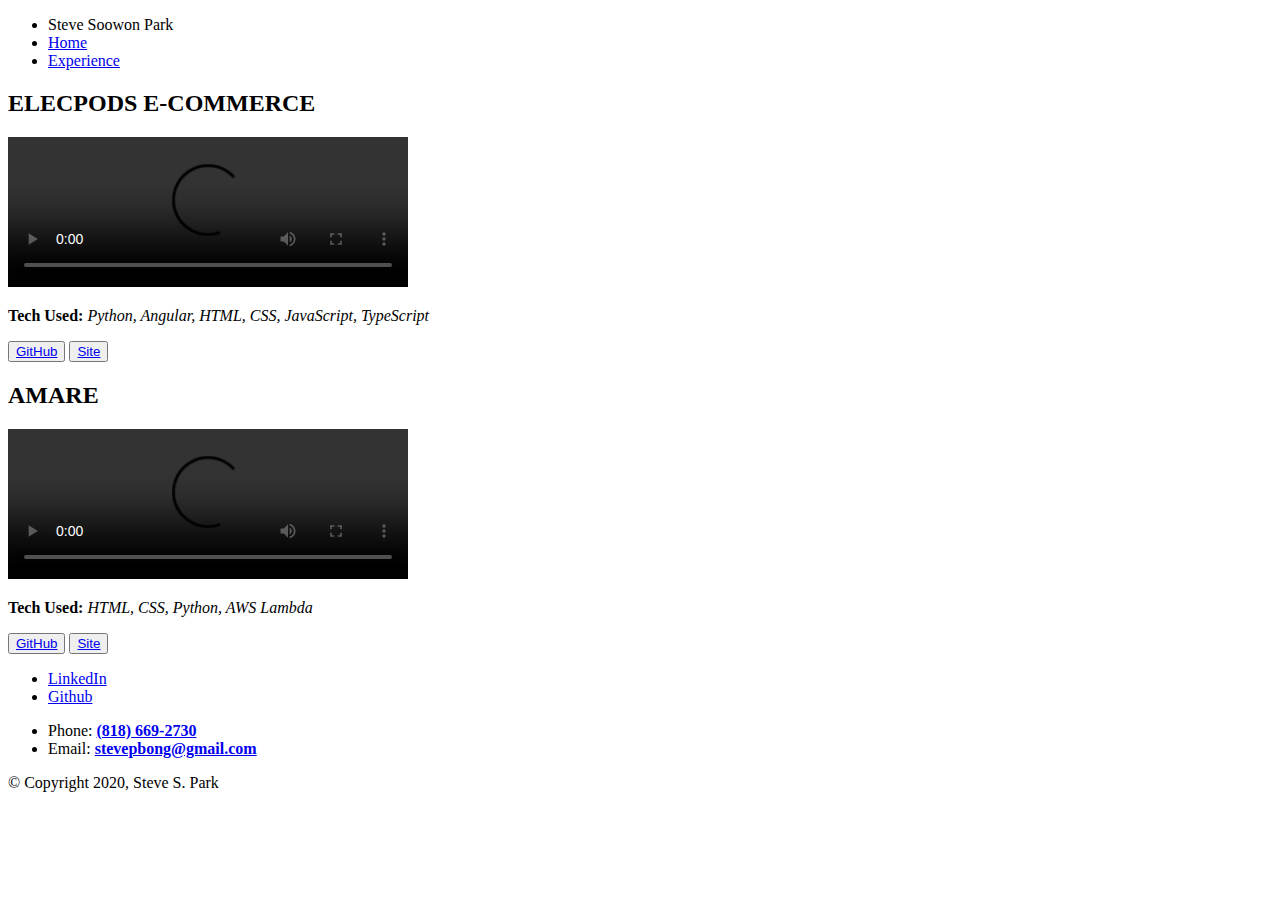
==== experience.html @ 027b74fe "finished" ====
<!DOCTYPE html>
<html lang="en">
<head>
    <meta charset="UTF-8">
    <meta name="viewport" content="width=device-width, initial-scale=1.0">
    <title>Experience</title>
    <link rel="stylesheet" href="styles.css">
</head>
<body>
    <div class="main-nav">
        <ul class="nav">
          <li class="name">Steve Soowon Park</li>
          <li><a href="index.html">Home</a></li>
          <li><a href="experience.html">Experience</a></li>
        </ul>
    </div>
    <main class="flex">
        <div class="card">
            <h2>ELECPODS E-COMMERCE</h2>
            <video width="400" controls >
                <source src="video/elecpods.mp4" type="video/mp4">
            </video>
            <p><strong>Tech Used: </strong><em>Python, Angular, HTML, CSS, JavaScript, TypeScript</em></p>
            <footer>
                <button><a href="#">GitHub</a></button>
                <button><a href="#">Site</a></button>
            </footer>
        </div>
        <div class="card">
            <h2>AMARE</h2>
            <video width="400px" controls>
                <source src="video/amarevideo1.mp4" type="video/mp4">
            </video>
            <p><strong>Tech Used: </strong><em>HTML, CSS, Python, AWS Lambda</em></p>
            <footer>
                <button><a href="#">GitHub</a></button>
                <button><a href="#">Site</a></button>
            </footer>
        </div>
    </main>
    <footer>
    <ul>
        <li><a href="https://www.linkedin.com/in/stevespark" class="social linkedin" target="_blank">LinkedIn</a></li>
        <li><a href="https://github.com/Stevesbong" class="social github" target="_blank">Github</a></li>
    </ul>
    <ul class="info">
        <li>Phone: <a href="tel:1-818-669-2730"><strong>(818) 669-2730</strong></a></li>
        <li>Email: <a href="mailto:stevepbong@gmail.com"><strong>stevepbong@gmail.com</strong></a></li>
    </ul>
    <p class="copyright">&copy; Copyright 2020, Steve S. Park</p>
    </footer>
</body>
</html>
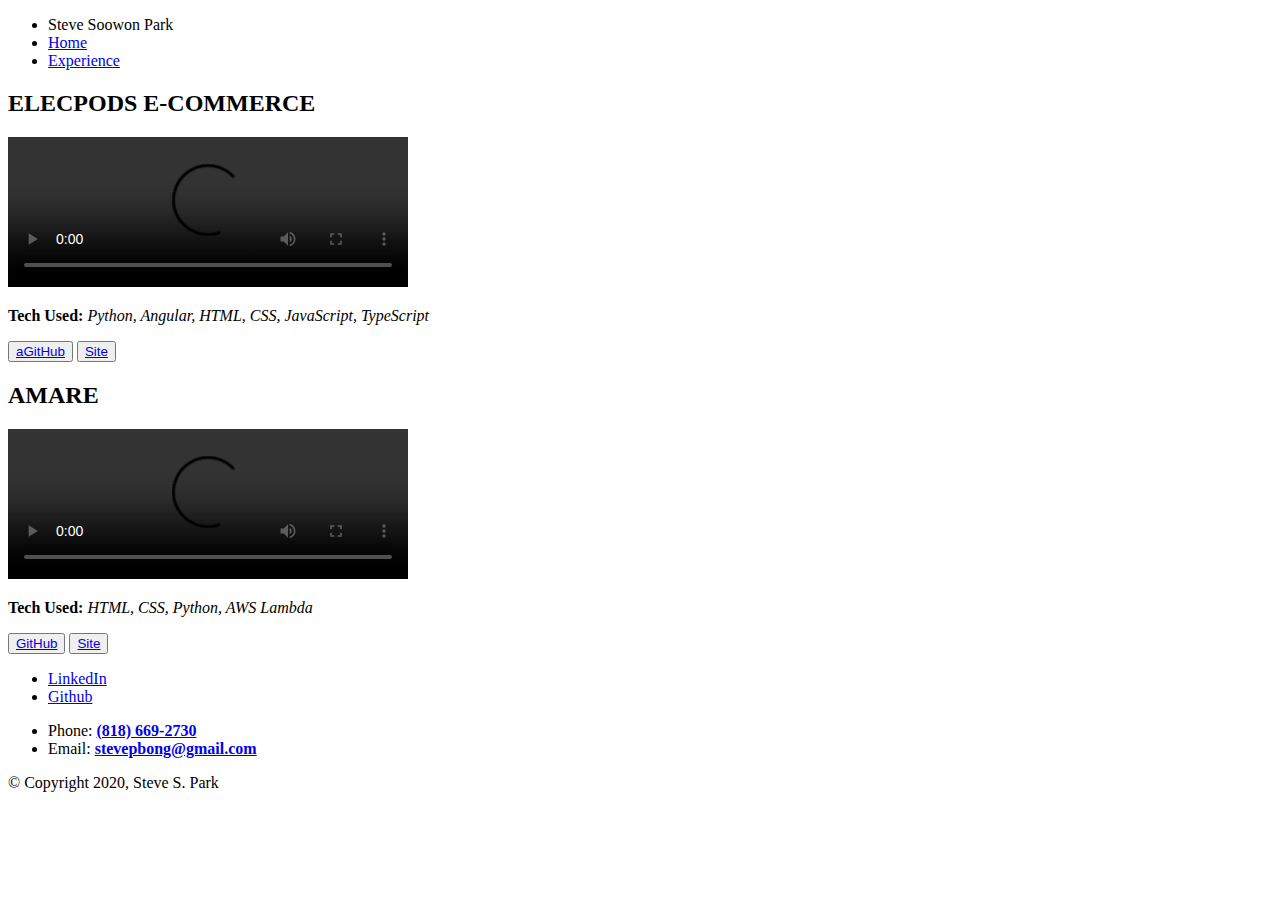
==== commit e62e4d2e: "testing" ====
--- a/experience.html
+++ b/experience.html
@@ -18,18 +18,18 @@
         <div class="card">
             <h2>ELECPODS E-COMMERCE</h2>
             <video width="400" controls >
-                <source src="video/elecpods.mp4" type="video/mp4">
+                <source src="video/ElecPods e-Commerce.mp4" type="video/mp4">
             </video>
             <p><strong>Tech Used: </strong><em>Python, Angular, HTML, CSS, JavaScript, TypeScript</em></p>
             <footer>
-                <button><a href="#">GitHub</a></button>
+                <button><a href="#">aGitHub</a></button>
                 <button><a href="#">Site</a></button>
             </footer>
         </div>
         <div class="card">
             <h2>AMARE</h2>
             <video width="400px" controls>
-                <source src="video/amarevideo1.mp4" type="video/mp4">
+                <source src="video/Home - Google Chrome 2019-10-28 23-33-41.mp4" type="video/mp4">
             </video>
             <p><strong>Tech Used: </strong><em>HTML, CSS, Python, AWS Lambda</em></p>
             <footer>
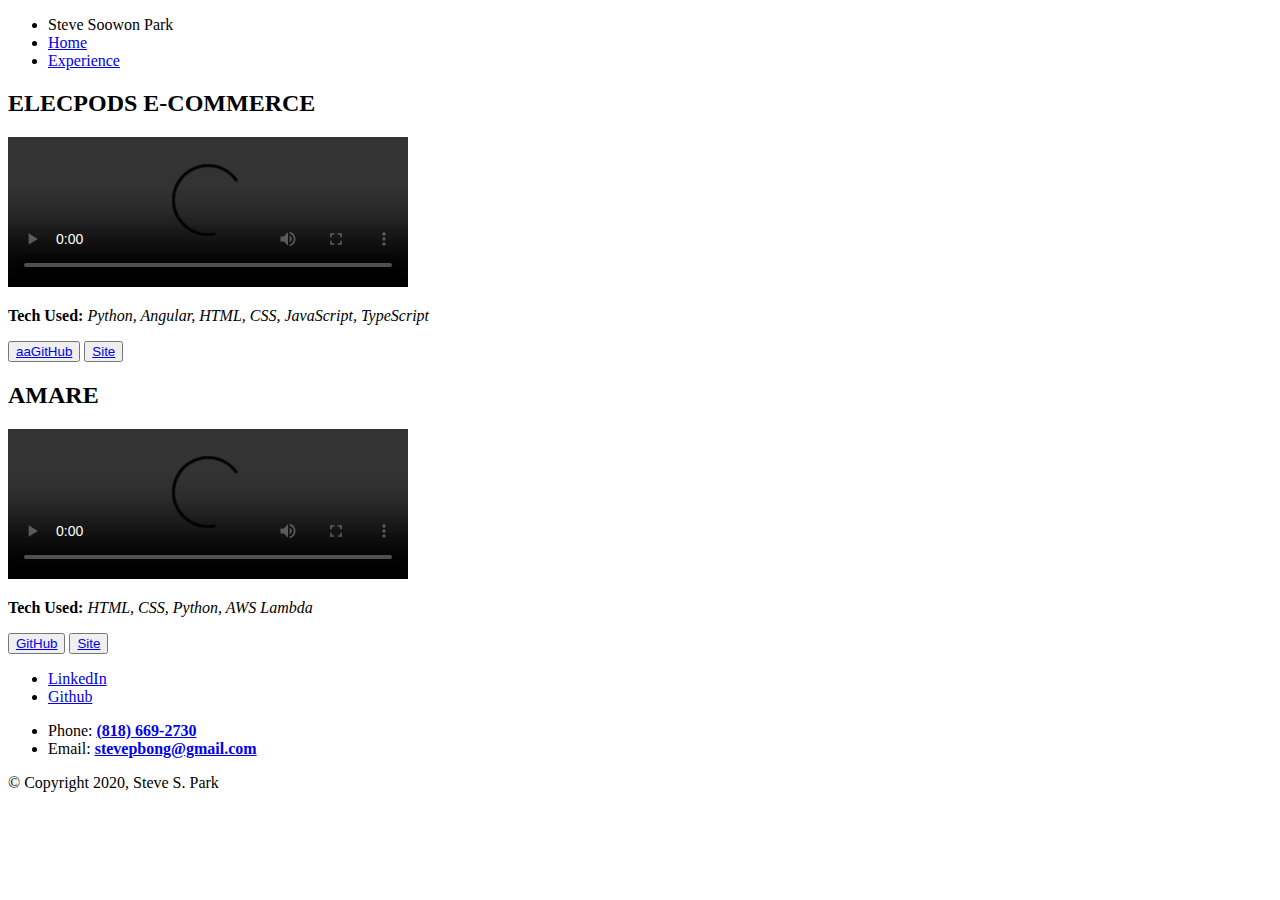
==== commit aa8e36e2: "tests" ====
--- a/experience.html
+++ b/experience.html
@@ -22,7 +22,7 @@
             </video>
             <p><strong>Tech Used: </strong><em>Python, Angular, HTML, CSS, JavaScript, TypeScript</em></p>
             <footer>
-                <button><a href="#">aGitHub</a></button>
+                <button><a href="#">aaGitHub</a></button>
                 <button><a href="#">Site</a></button>
             </footer>
         </div>
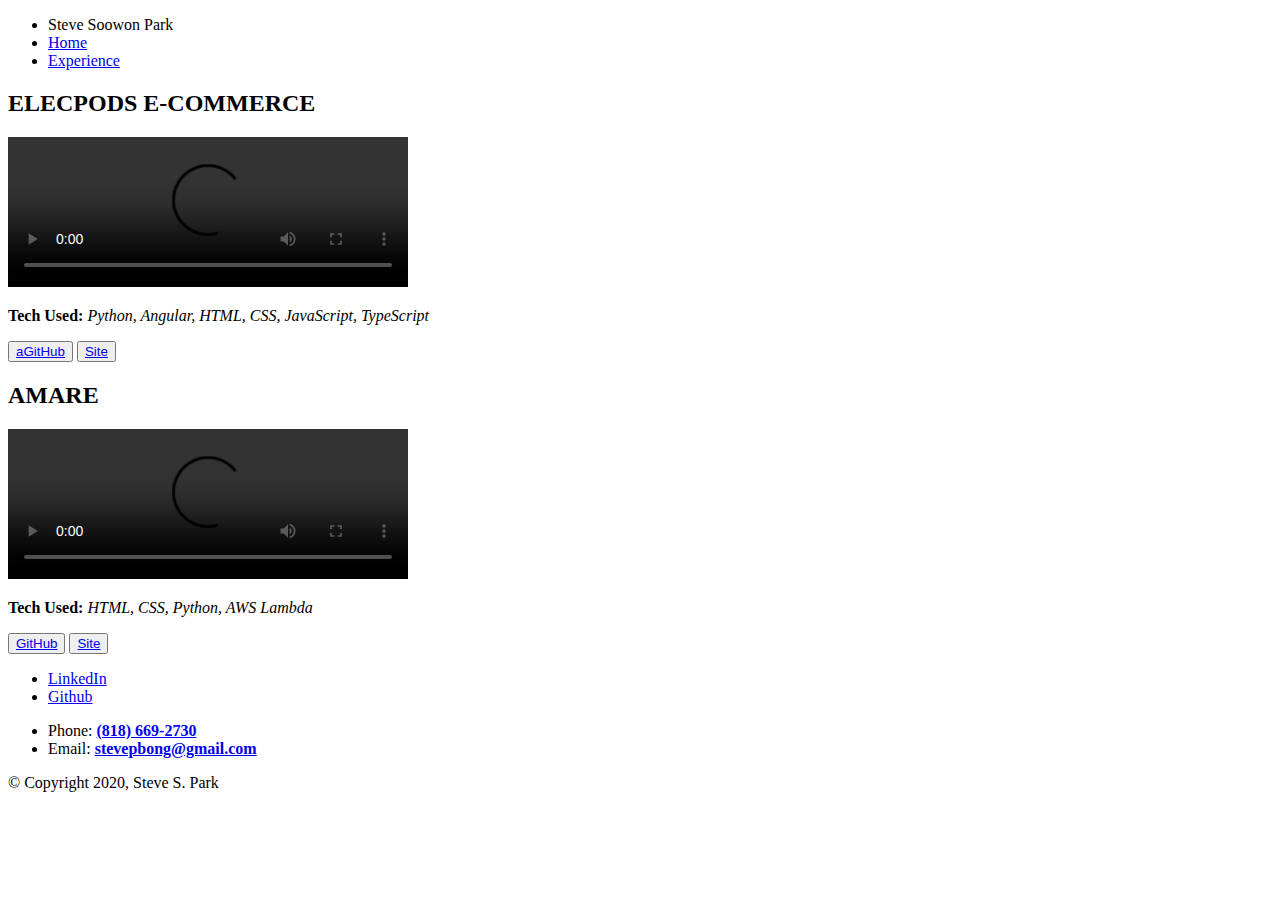
==== commit c8bf282d: "Merge branch 'gh-pages' of https://github.com/Stevesbong/portfolio_profile" ====
--- a/experience.html
+++ b/experience.html
@@ -18,18 +18,18 @@
         <div class="card">
             <h2>ELECPODS E-COMMERCE</h2>
             <video width="400" controls >
-                <source src="video/ElecPods e-Commerce.mp4" type="video/mp4">
+                <source src="video/elecpods.mp4" type="video/mp4">
             </video>
             <p><strong>Tech Used: </strong><em>Python, Angular, HTML, CSS, JavaScript, TypeScript</em></p>
             <footer>
-                <button><a href="#">aaGitHub</a></button>
+                <button><a href="#">aGitHub</a></button>
                 <button><a href="#">Site</a></button>
             </footer>
         </div>
         <div class="card">
             <h2>AMARE</h2>
             <video width="400px" controls>
-                <source src="video/Home - Google Chrome 2019-10-28 23-33-41.mp4" type="video/mp4">
+                <source src="video/amarevideo1.mp4" type="video/mp4">
             </video>
             <p><strong>Tech Used: </strong><em>HTML, CSS, Python, AWS Lambda</em></p>
             <footer>
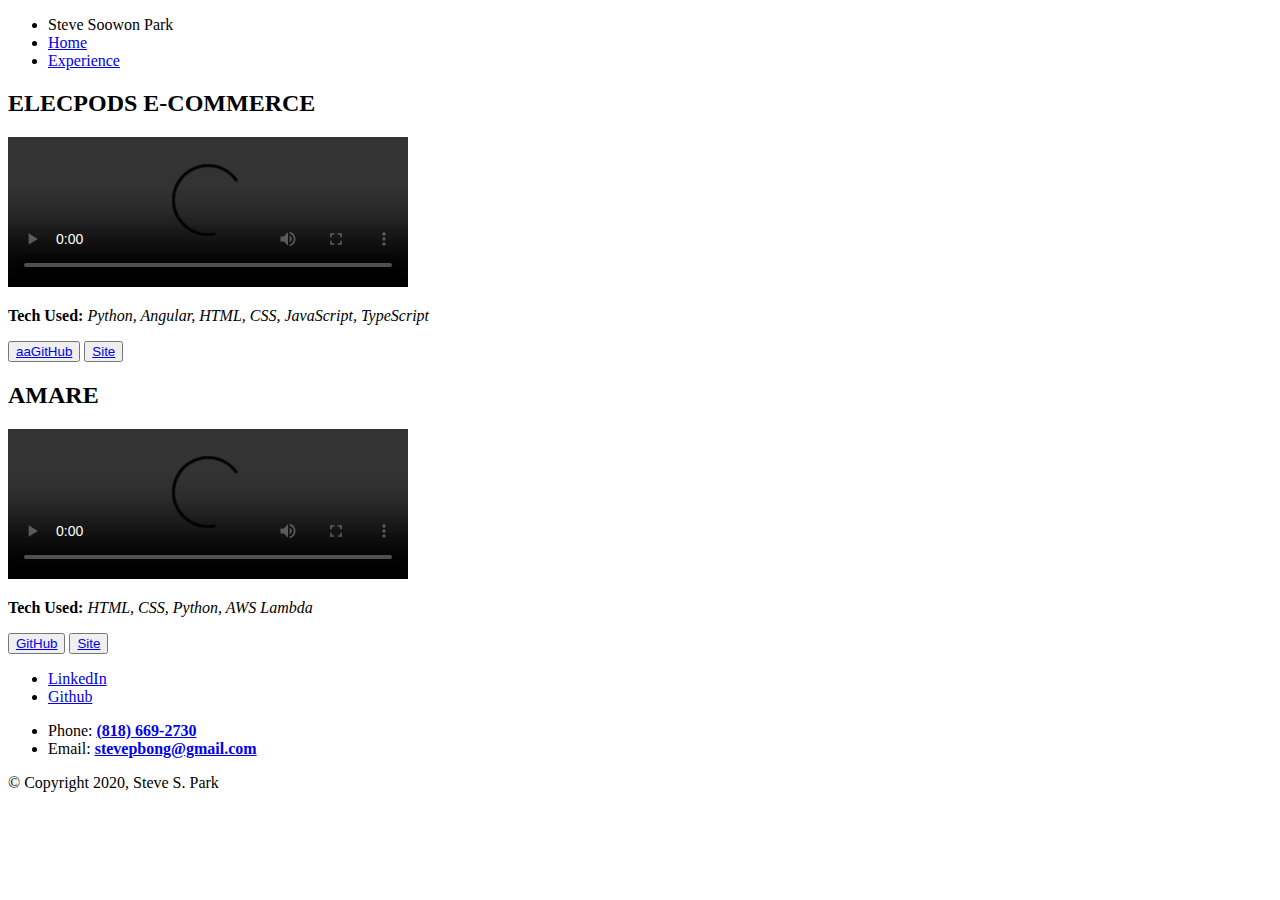
==== commit 04b33c13: "Merge pull request #2 from Stevesbong/gh-pages" ====
--- a/experience.html
+++ b/experience.html
@@ -22,7 +22,7 @@
             </video>
             <p><strong>Tech Used: </strong><em>Python, Angular, HTML, CSS, JavaScript, TypeScript</em></p>
             <footer>
-                <button><a href="#">aGitHub</a></button>
+                <button><a href="#">aaGitHub</a></button>
                 <button><a href="#">Site</a></button>
             </footer>
         </div>
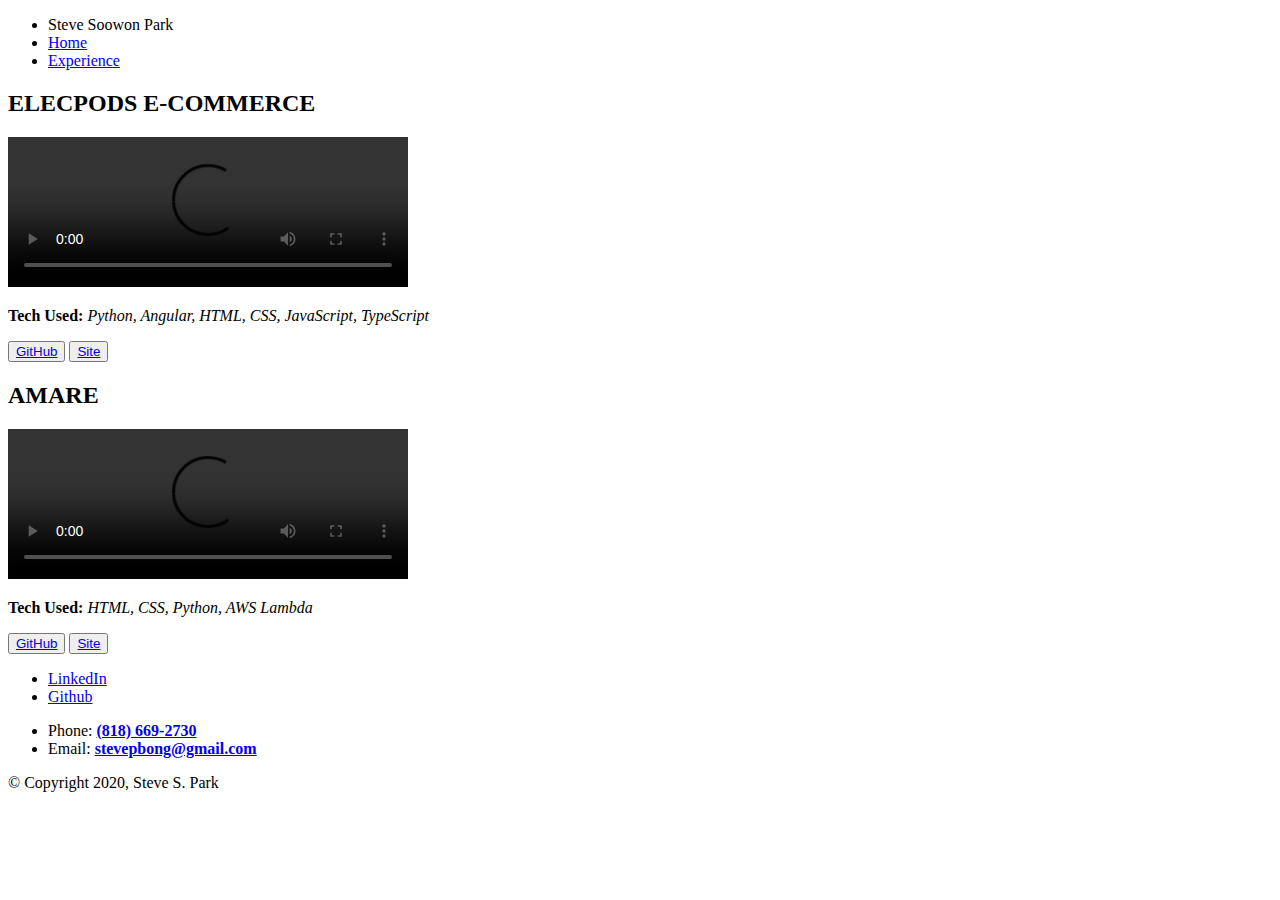
==== commit 2e805f86: "pushing" ====
--- a/experience.html
+++ b/experience.html
@@ -22,7 +22,7 @@
             </video>
             <p><strong>Tech Used: </strong><em>Python, Angular, HTML, CSS, JavaScript, TypeScript</em></p>
             <footer>
-                <button><a href="#">aaGitHub</a></button>
+                <button><a href="#">GitHub</a></button>
                 <button><a href="#">Site</a></button>
             </footer>
         </div>
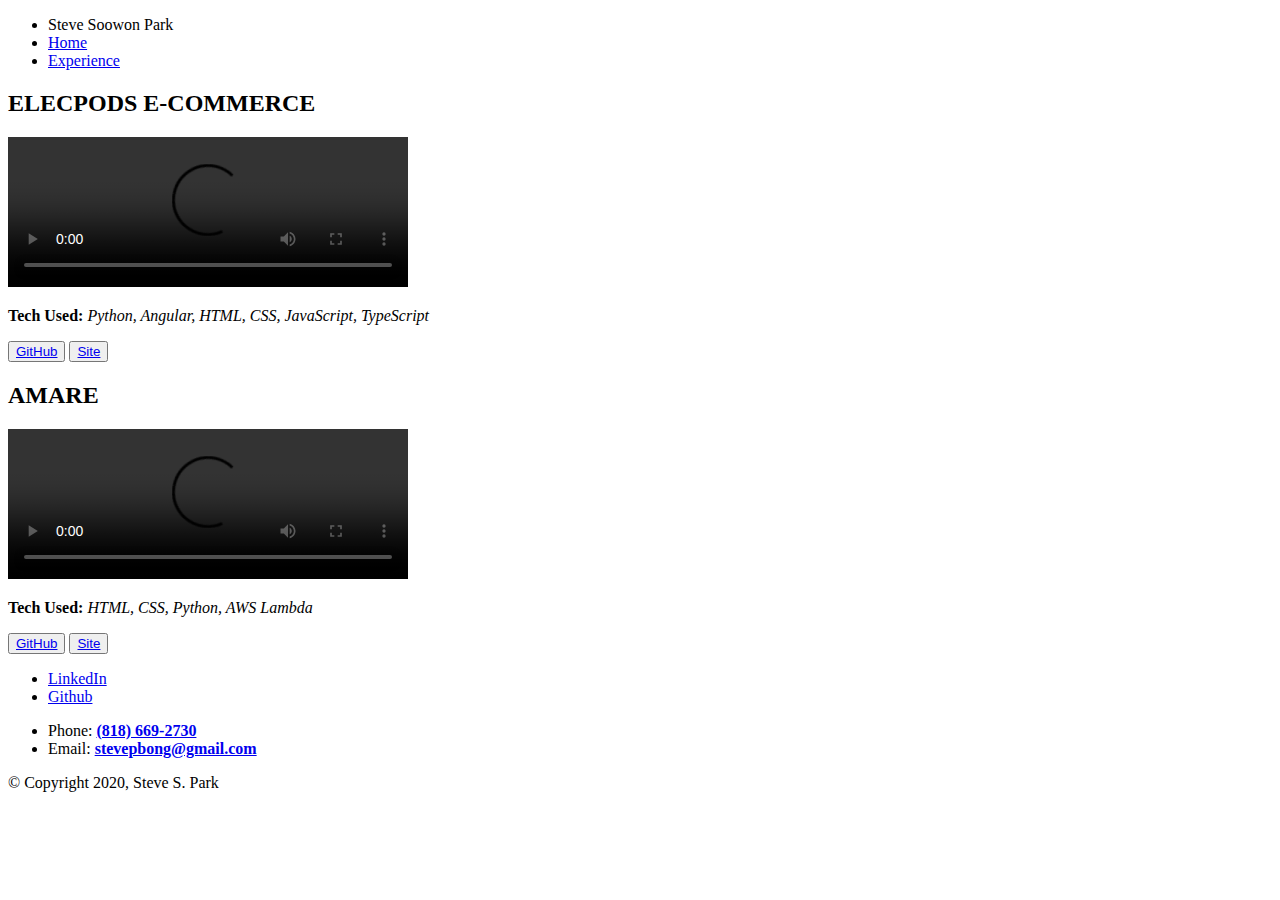
==== commit 4a53bf15: "submit ready" ====
--- a/experience.html
+++ b/experience.html
@@ -28,7 +28,7 @@
         </div>
         <div class="card">
             <h2>AMARE</h2>
-            <video width="400px" controls>
+            <video width="400" controls>
                 <source src="video/amarevideo1.mp4" type="video/mp4">
             </video>
             <p><strong>Tech Used: </strong><em>HTML, CSS, Python, AWS Lambda</em></p>
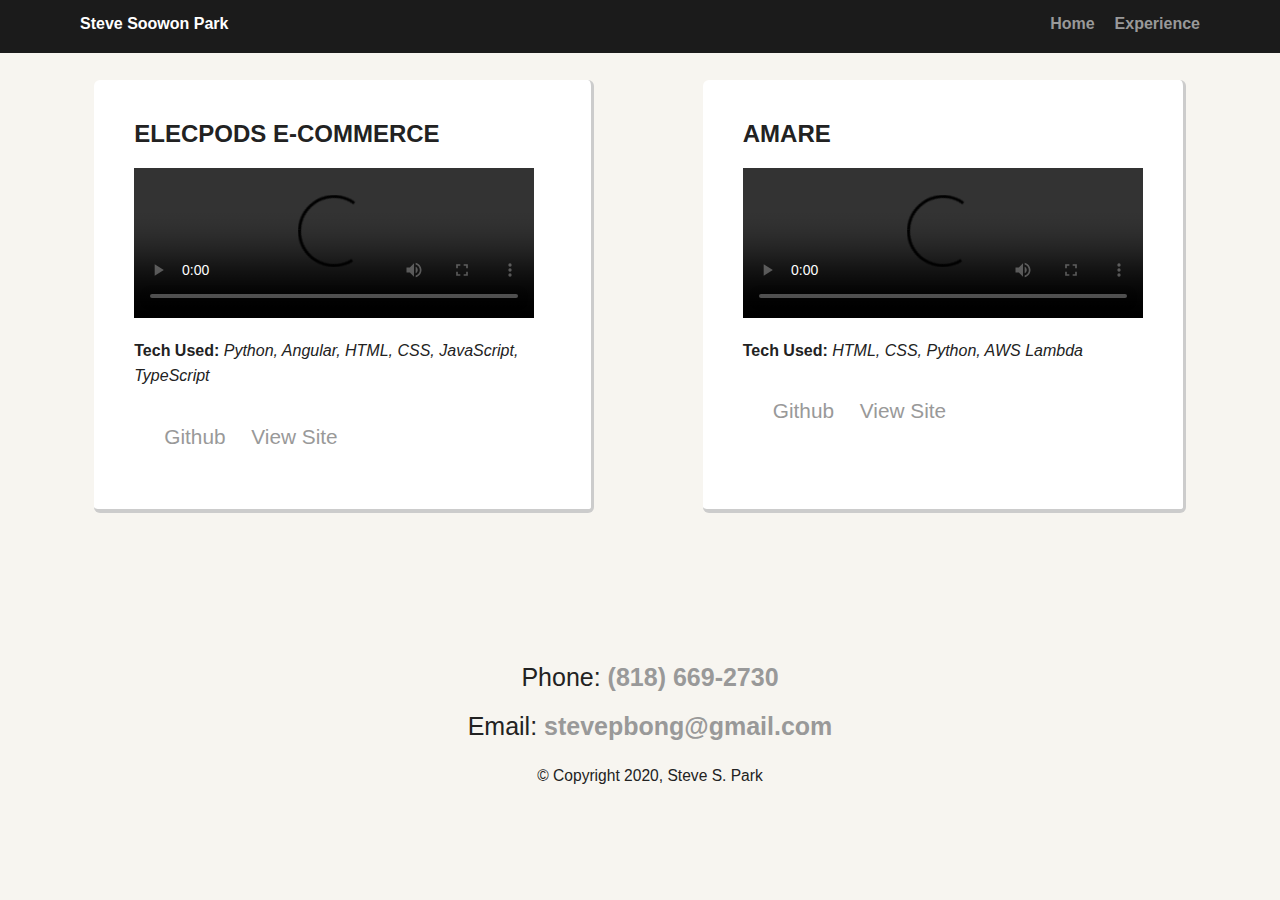
==== commit ccdccd6e: "finished for submit" ====
--- a/experience.html
+++ b/experience.html
@@ -22,8 +22,10 @@
             </video>
             <p><strong>Tech Used: </strong><em>Python, Angular, HTML, CSS, JavaScript, TypeScript</em></p>
             <footer>
-                <button><a href="#">GitHub</a></button>
-                <button><a href="#">Site</a></button>
+                <ul class="project-link">
+                    <li><a href="https://github.com/Stevesbong/Angular-Django-Project" target="_blank">Github</a></li>
+                    <li><a href="#">View Site</a></li>
+                </ul>
             </footer>
         </div>
         <div class="card">
@@ -33,8 +35,10 @@
             </video>
             <p><strong>Tech Used: </strong><em>HTML, CSS, Python, AWS Lambda</em></p>
             <footer>
-                <button><a href="#">GitHub</a></button>
-                <button><a href="#">Site</a></button>
+                <ul class="project-link">
+                    <li><a href="https://github.com/Stevesbong" target="_blank">Github</a></li>
+                    <li><a href="#">View Site</a></li>
+                </ul>                
             </footer>
         </div>
     </main>
--- a/styles.css
+++ b/styles.css
@@ -0,0 +1,234 @@
+/* Global Layout Set-up */
+* { 
+  box-sizing: border-box;
+}
+  
+body {
+  margin: 0;
+  padding: 0;
+  text-align: center;
+  font-family: 'Roboto', sans-serif;
+  color: #222;
+  background: #f7f5f0;
+}
+/* Link Styles */
+
+a {
+  text-decoration: none;
+  color: #999;
+}
+a:hover {
+  color: #6633ff;
+}
+
+.card footer {
+  margin: 0;
+  padding: 20px 0 20px 20px;
+}
+
+
+/* Section Styles */
+
+.main-nav {
+  width: 100%;
+  background: rgb(27, 27, 27);
+  min-height: 30px;
+  padding: 10px;
+  position: fixed;
+  text-align: center;
+}
+.nav {
+  display: flex;
+  justify-content: space-around;
+  font-weight: 700;
+  list-style-type: none;
+  margin: 0 auto;
+  padding: 0;
+}
+
+.nav .name {
+    display: block;
+    margin-right: auto;
+    color: white;
+}
+.nav li {
+  padding: 5px 10px 10px 10px;
+}
+.nav a {
+  transition: all .5s;
+}
+.nav a:hover {
+  color: white
+}
+
+header {
+  text-align: center;
+  background: url('images/rsz_videoblocks-abstract-programming-code-moves-in-the-camera-software-development-concept_s0fm20jshg_thumbnail-full01.png') no-repeat top center ;
+  background-size: cover;
+  overflow: hidden;
+  padding-top: 60px;
+}
+header {
+  line-height: 1.5;
+}
+header .profile-image {
+  margin-top: 50px;
+  width: 170px;
+  height: 170px;
+  border-radius: 50%;
+  border: 2px solid rgb(129, 123, 123);
+  transition: all .5s;
+}
+header .profile-image:hover {
+  transform: scale(1.3) rotate(-15deg);
+}
+.tag {
+  background-color: #efefef;
+  color: black;
+  padding: 10px;
+  border-radius: 5px;
+  display: table;
+  margin: 10px auto;
+  opacity: 0.8;
+} 
+.location {
+  background-color: #222;
+  color: yellow;
+}
+.card {
+  margin: 60px 30px 30px 30px;
+  padding: 20px 40px 40px;
+  max-width: 500px;
+  text-align: left;
+  background: #fff;
+  border-bottom: 4px solid #ccc;
+  border-right: 3px solid #ccc;
+  border-radius: 6px;
+  transition: all .5s;
+}
+.card:hover {
+  border-color: #699fd1;
+}
+
+ul.skills {
+  padding: 0;
+  text-align: center;
+}
+
+.skills li {
+  border-radius: 6px;
+  display: inline-block;
+  background: #ff9904;
+  color: white;
+  padding: 5px 10px;
+  margin: 2px;
+}
+
+.skills li:nth-child(odd) {
+  background: #0399ff;
+}
+
+footer {
+  width: 100%;
+  min-height: 30px;
+  padding: 20px 0 40px 20px;
+}
+
+footer .copyright {
+  top: -8px;
+  font-size: .75em;
+}
+
+footer ul {
+  list-style-type: none;
+  margin: 0;
+  padding: 0;
+}
+
+footer ul li {
+  display: inline-block;
+}
+
+footer ul.info li {
+  display: block;
+  padding:10px 0px;
+  font-size: 25px;
+}
+
+strong:hover {
+  color: black;
+}
+
+.project-link li {
+  padding: 0 10px;
+}
+
+a.social {
+  display: inline-block;
+  text-indent: -9999px;
+  margin-left: 5px;
+  width: 50px;
+  height: 50px;
+  background-size: 50px 50px;
+  opacity: .4;
+  transition: all .5s;
+}
+a.social:hover {
+  width: 60px;
+  height: 60px;
+  background-size: 60px 60px;
+}
+a.twitter {
+  background-image: url(images/twitter.svg);
+}
+a.linkedin {
+  background-image: url(images/linkedin.svg);
+}
+a.github {
+  background-image: url(images/github.svg);
+}
+a.social:hover {
+  opacity: 1;
+}
+.clearfix {
+  clear: both;
+}
+
+/* Styles for larger screens */
+@media screen and (min-width: 720px) {
+  
+  .flex {
+      display: -ms-flexbox;      /* TWEENER - IE 10 */
+      display: flex; 
+      max-width: 1200px;
+      -ms-flex-pack: distribute;
+      justify-content: space-around;
+      margin: 0 auto;
+  }
+
+  header {
+    min-height: 470px;
+  }
+
+  .nav {
+    max-width: 1200px;
+    padding: 0 30px;
+  }
+
+
+  main {
+    padding-top: 20px;
+  }
+
+  main p {
+    line-height: 1.6em;
+  }
+
+  footer {
+    font-size: 1.3em;
+    max-width: 1200px;
+    margin: 40px auto;
+  }
+
+}
+
